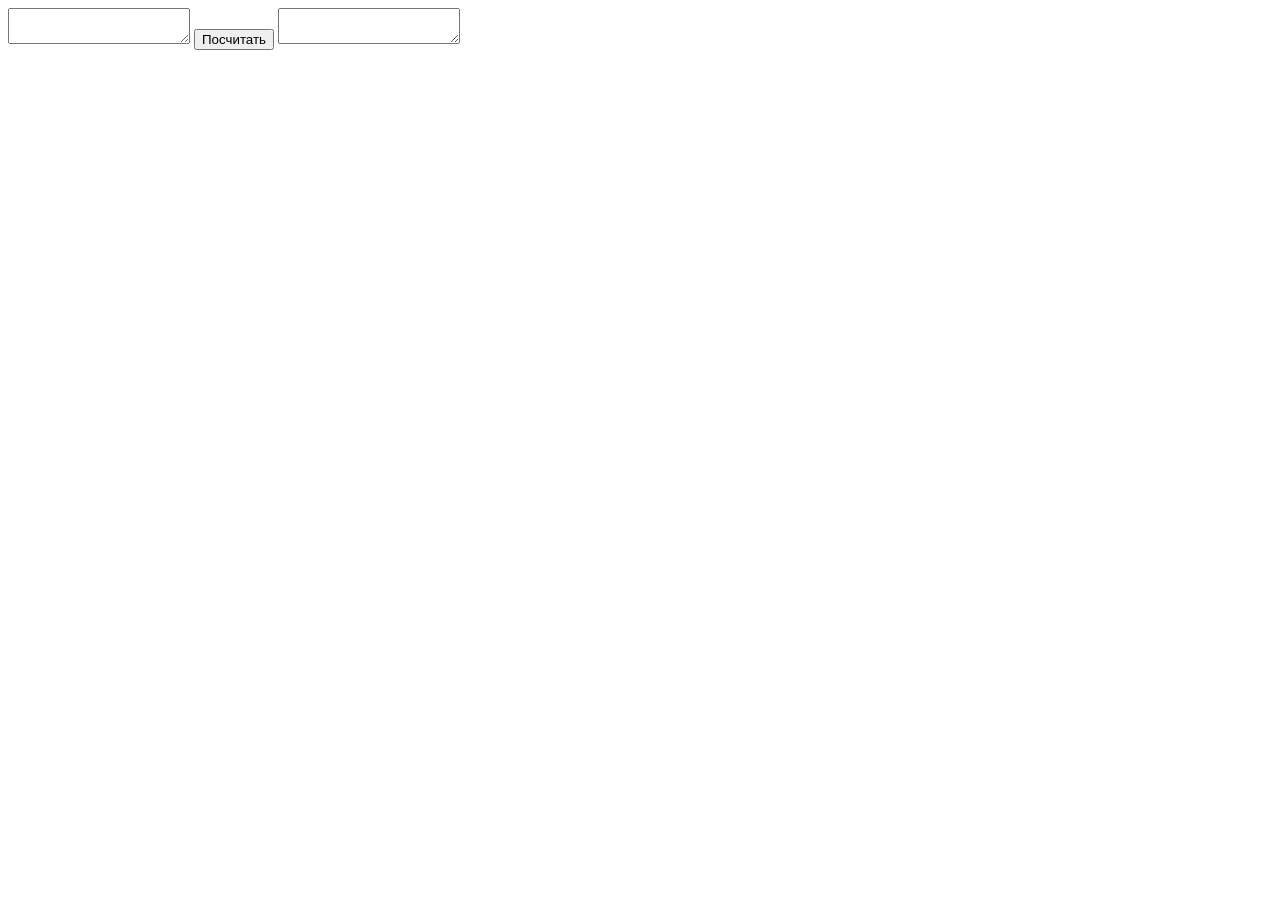
==== index.html @ f9224645 "v0.0.1: attempt to implement parsing" ====
<!DOCTYPE html>
<html lang="ru">
<head>
  <meta charset="UTF-8">
  <meta http-equiv="refresh" content="0; url=статистика переходов.html">
  <title>Эволюция чисел</title>
</head>
<body>
</body>
</html>
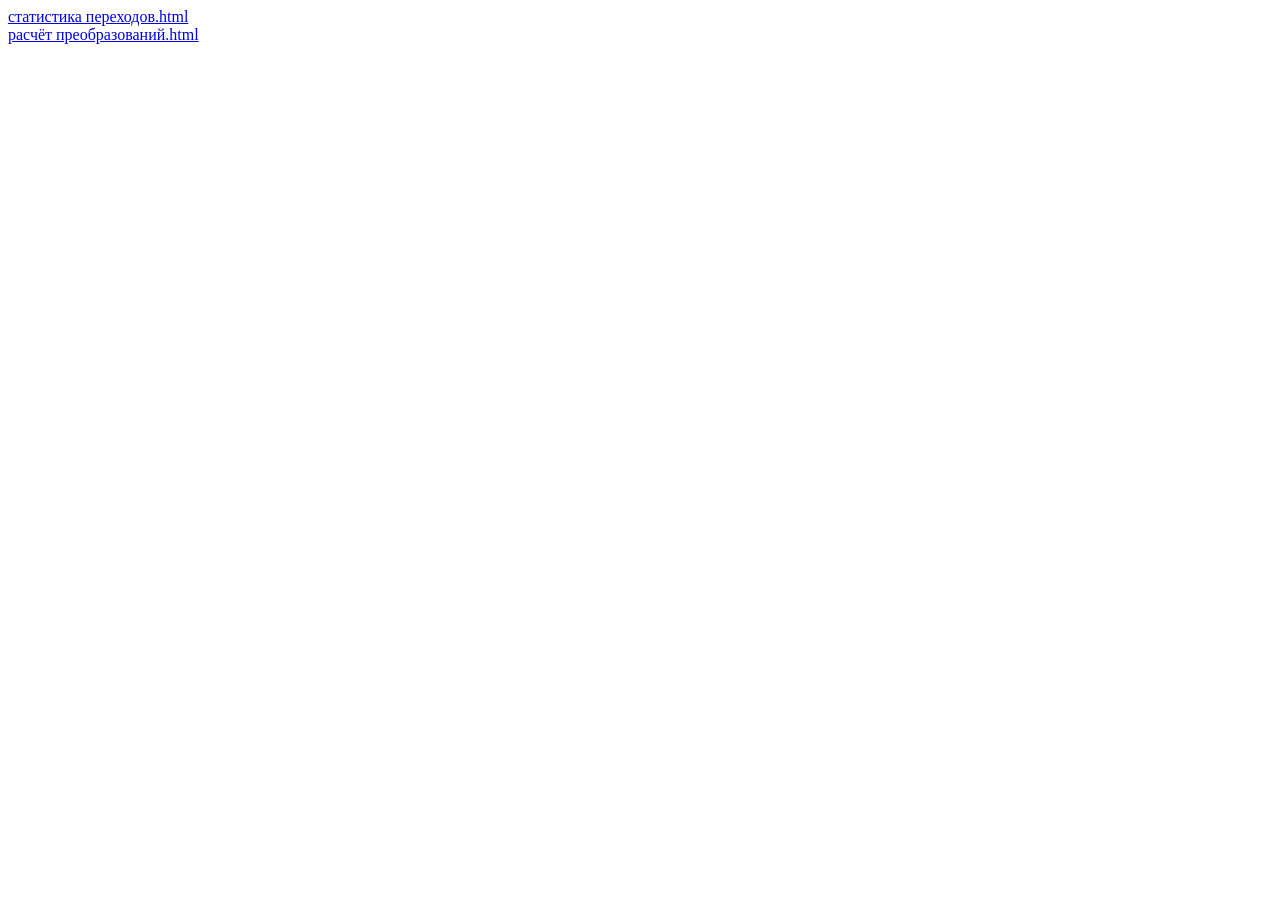
==== commit 3f38b18e: "v0.1.3: a second page was created with an attempt to implement dynamic addition of buttons" ====
--- a/index.html
+++ b/index.html
@@ -2,9 +2,11 @@
 <html lang="ru">
 <head>
   <meta charset="UTF-8">
-  <meta http-equiv="refresh" content="0; url=статистика переходов.html">
+  <meta name="viewport" content="width=device-width, initial-scale=1.0">
   <title>Эволюция чисел</title>
 </head>
 <body>
+    <a href="статистика переходов.html">статистика переходов.html</a><br>
+    <a href="расчёт преобразований.html">расчёт преобразований.html</a>
 </body>
 </html>
